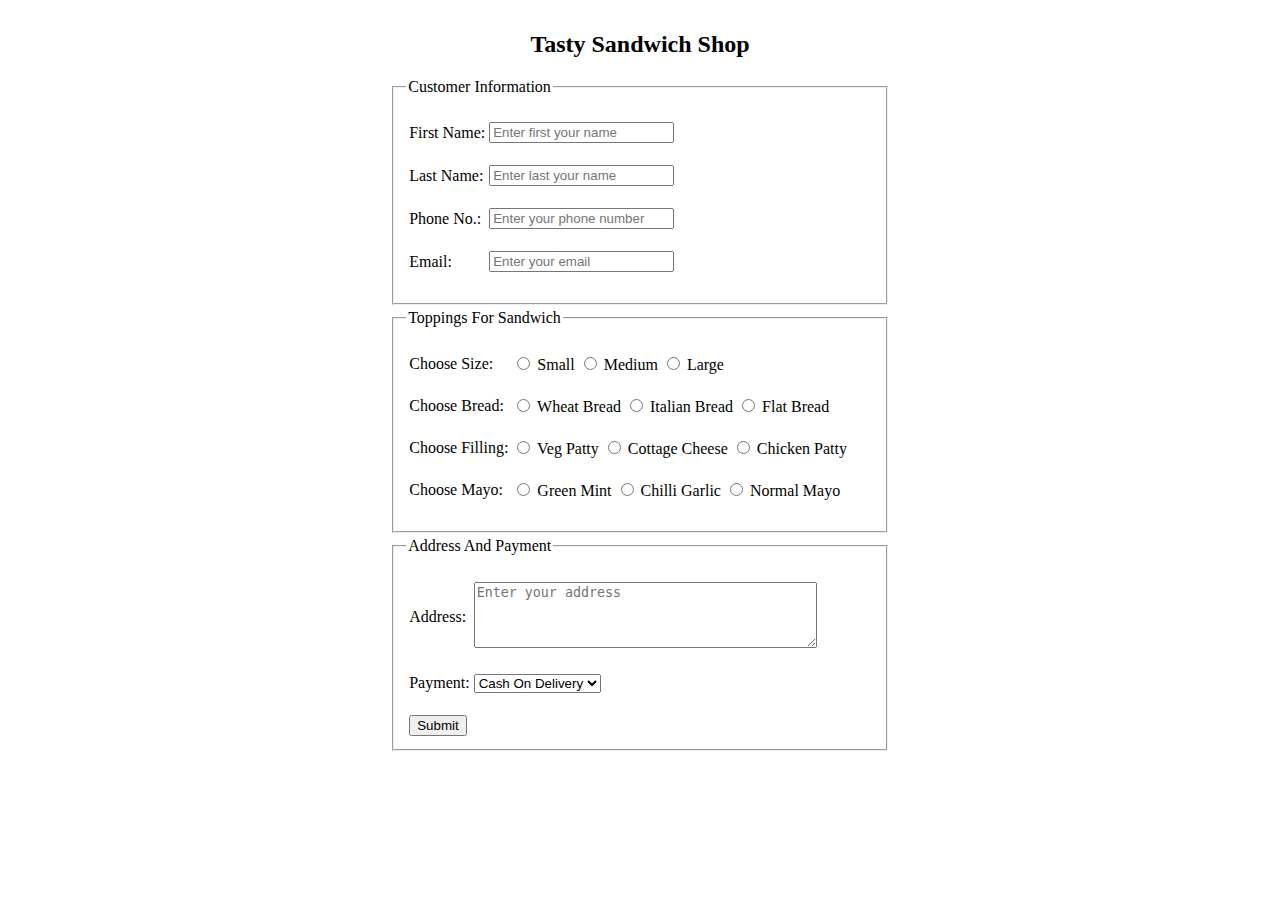
==== task11.html @ c74149f0 "Add files via upload" ====
<!DOCTYPE html>
<html lang="en">
<head>
    <meta charset="UTF-8">
    <meta http-equiv="X-UA-Compatible" content="IE=edge">
    <meta name="viewport" content="width=device-width, initial-scale=1.0">
    <title>Tasty Sandwich Shop</title>
</head>
<body>
    <div align="center">
    <form action="" method="post">
        <table width="40%" border="0">
        <tr>
            <td>
                <h2 align="center">Tasty Sandwich Shop</h2>
                <fieldset>
                    <legend>Customer Information</legend><br>
                    <table border="0">
                    <tr>
                        <td><label>First Name:</label><br><br></td>
                        <td><input type="text" name="fname" id="fname" placeholder="Enter first your name" required><br><br></td>
                    </tr>
                    <tr>
                        <td><label>Last Name:</label><br><br></td>
                        <td><input type="text" name="lname" id="lname" placeholder="Enter last your name" required><br><br></td>
                    </tr>
                    <tr>
                        <td><label>Phone No.:</label><br><br></td>
                        <td><input type="tel" name="phone" id="lname" placeholder="Enter your phone number" required><br><br></td>
                    </tr>
                    <tr>
                        <td><label>Email:</label><br><br></td>
                        <td><input type="email" name="email" id="email" placeholder="Enter your email" required><br><br></td>
                    </tr>
                    </table>
                </fieldset>
            </td>
        </tr>
        <tr>
            <td>
                <fieldset>
                    <legend>Toppings For Sandwich</legend><br>
                    <table border="0">
                    <tr>
                        <td><label>Choose Size:</label><br><br></td>
                        <td><input type="radio" name="size" id="small" required> Small
                            <input type="radio" name="size" id="medium" required> Medium
                            <input type="radio" name="size" id="large" required> Large
                        <br><br></td>
                    </tr>
                    <tr>
                        <td><label>Choose Bread:</label><br><br></td>
                        <td><input type="radio" name="bread" id="wheat" required> Wheat Bread
                            <input type="radio" name="bread" id="italian" required> Italian Bread
                            <input type="radio" name="bread" id="flat" required> Flat Bread
                        <br><br></td>
                    </tr>
                    <tr>
                        <td><label>Choose Filling:</label><br><br></td>
                        <td><input type="radio" name="filling" id="veggies" required> Veg Patty 
                            <input type="radio" name="filling" id="cottage cheese" required> Cottage Cheese
                            <input type="radio" name="filling" id="chicken" required> Chicken Patty
                        <br><br></td>
                    </tr>
                    <tr>
                        <td><label>Choose Mayo:</label><br><br></td>
                        <td><input type="radio" name="mayo" id="green mint" required> Green Mint
                            <input type="radio" name="mayo" id="chilli garlic" required> Chilli Garlic
                            <input type="radio" name="mayo" id="normal" required> Normal Mayo
                        <br><br></td>
                    </tr>
                    </table>
                </fieldset>
            </td>
        </tr>
        <tr>
            <td>
                <fieldset>
                    <legend>Address And Payment</legend><br>
                    <table border="0">
                    <tr>
                        <td><label>Address:</label><br><br></td>
                        <td><textarea type="text" name="address" id="address" rows="4" cols="40" placeholder="Enter your address"required></textarea>
                        <br><br></td>
                    </tr>
                    <tr>
                        <td><label>Payment:</label><br><br></td>
                        <td><select>
                            <option>Cash On Delivery</option>
                            <option>UPI Payment</option>
                            <option>Net Banking</option>
                        </select>
                        <br><br></td>
                    </tr>
                    <tr>
                        <td><input type="submit" value="Submit" id="submit"></td>
                    </tr>
                    </table>
                </fieldset>
            </td>
        </tr>
        </table>
    </form>
    </div>
</body>
</html>
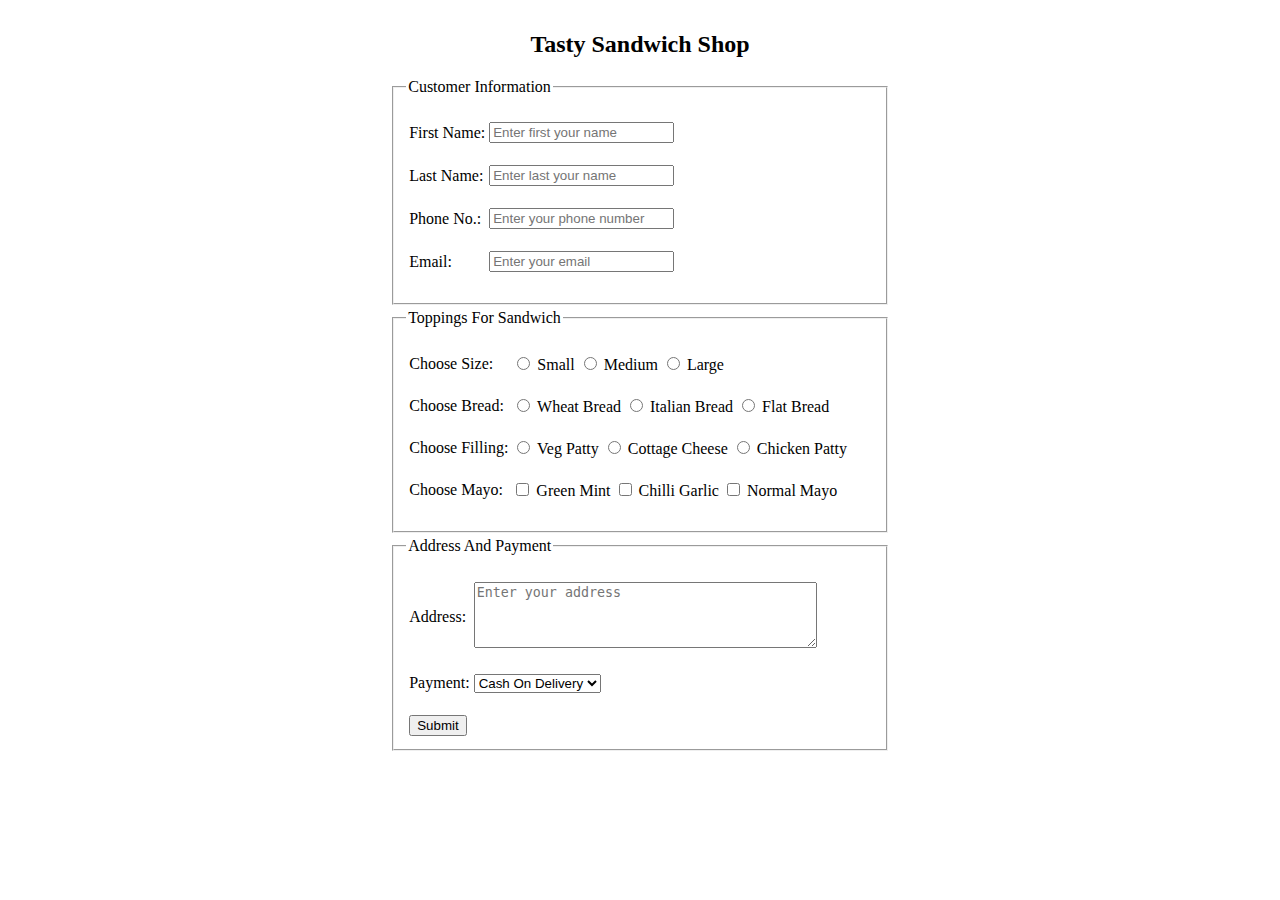
==== commit 91f58932: "Update task11.html" ====
--- a/task11.html
+++ b/task11.html
@@ -64,9 +64,9 @@
                     </tr>
                     <tr>
                         <td><label>Choose Mayo:</label><br><br></td>
-                        <td><input type="radio" name="mayo" id="green mint" required> Green Mint
-                            <input type="radio" name="mayo" id="chilli garlic" required> Chilli Garlic
-                            <input type="radio" name="mayo" id="normal" required> Normal Mayo
+                        <td><input type="checkbox" name="mayo" id="green mint"> Green Mint
+                            <input type="checkbox" name="mayo" id="chilli garlic"> Chilli Garlic
+                            <input type="checkbox" name="mayo" id="normal"> Normal Mayo
                         <br><br></td>
                     </tr>
                     </table>
@@ -103,4 +103,4 @@
     </form>
     </div>
 </body>
-</html>+</html>
